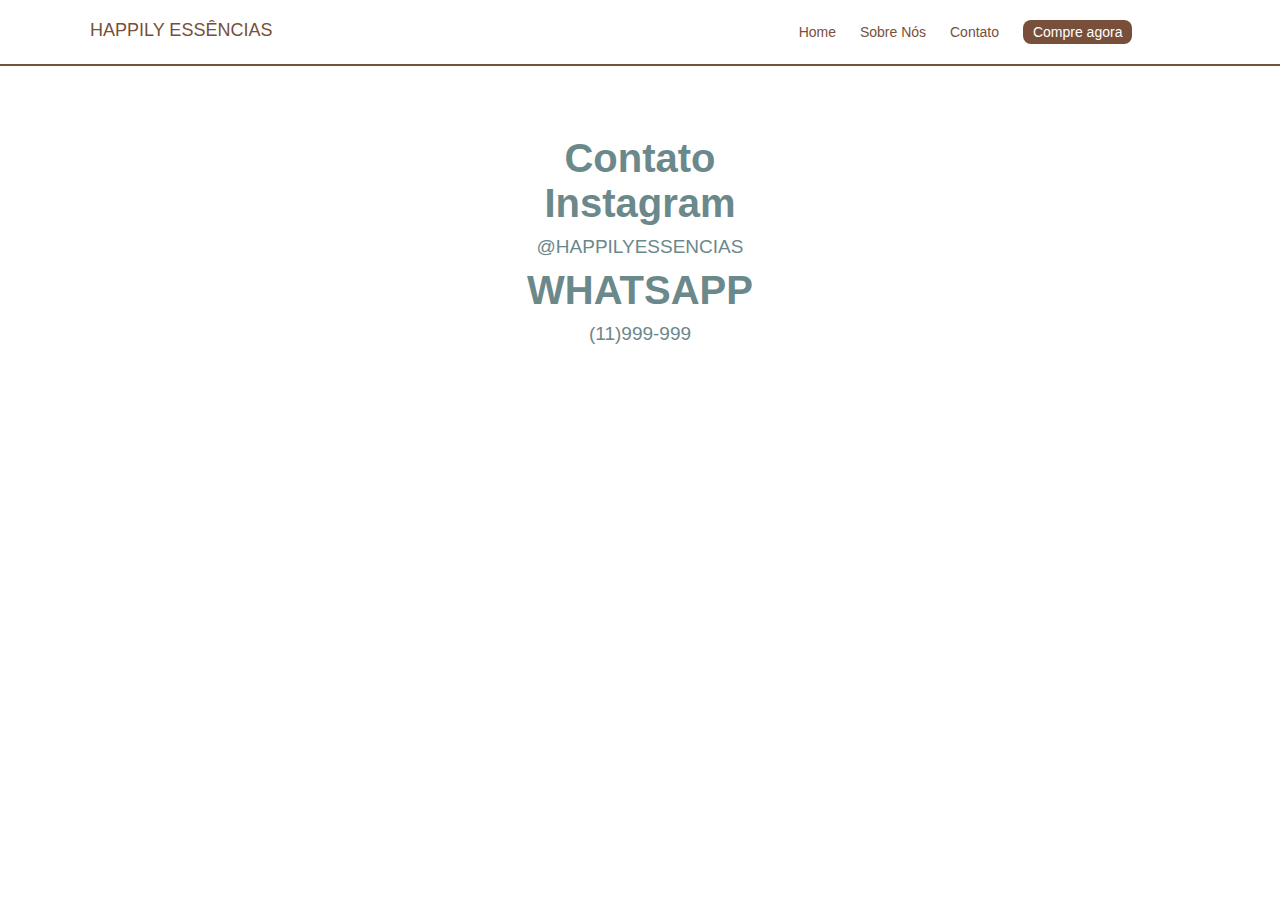
==== contato.html @ 8c45b607 "LINKS OK" ====
<!DOCTYPE html>
<html lang="en">
<head>
    <link rel="stylesheet" href="estilo.css">
    <meta charset="UTF-8">
    <meta name="viewport" content="width=device-width, initial-scale=1.0">
    <title>Document</title>
</head>
<body>
    <header>
    
        <div class="center">
          <div class="logo">
            <h2>HAPPILY ESSÊNCIAS</h2>
          </div><!--logo-->
          <div class="menu">
            <a href="index.html">
              Home
            </a>
            <a href="sobreNos.html">
              Sobre Nós
            </a>
            <a href="#">
              Contato
            </a>
            <a class="btn-menu" href="#">
              Compre agora
            </a>
          </div><!--menu-->
        </div><!--center-->
      </header>


      <section class="main">
        <div class="center">
          <div class="main_cta">
            <h2>Contato</h2>
           <h2>Instagram</h2>
           <p>@HAPPILYESSENCIAS</p> 

           <h2>WHATSAPP</h2>
           <p>(11)999-999</p> 

          
            
          </div><!--main_cta-->


</body>
</html>
---- estilo.css ----
*{
margin: 0;
padding: 0;
box-sizing: 0;
font-family: 'Poppins', sans-serif;
}

.center{
max-width: 1100px;
margin: 0 auto;
padding: 0 2%;
display: flex;
flex-wrap: wrap;
}

header{
background-color: white;
padding: 20px 0;
border-bottom: 2px solid #774f3b;
}

.logo{
color:#774f3b;
font-size: larger;
}

.logo h2{
font-weight: normal;
font-size: 18px;
}

.menu{
text-align: right;
width: 80%;
}
.menu a{
color:#774f3b;
font-size: 14px;
text-decoration: none;
margin-right: 20px;
transition: 0.4s;

}

.menu a:hover{
color: #2e4b77;
}

.menu .btn-menu{
background-color: #774f3b;
display: inline-block;
padding: 4px 10px;
color: white;
border-radius: 8px;

    
}

section.main{

    /* background-image: url('Inserir\ um\ título.png'); */
    min-height: 500px;
    background-position: center;
    background-size: cover;
    background-repeat: no-repeat;
    background-attachment: fixed;
}

.main_cta{
margin: 70px 0;
width: 100%;
text-align: center;
}

.main_cta h2{

    color: #6b888b;
    font-size: 40px;
}

.main_cta p{

    color: #6b888b;
    font-size: 19px;
    margin: 10px ;
}

.main_cta button{

    background-color: #6b888b;
    display: inline-block;
    padding: 5px 10px;
    color: white;
    border-radius: 8px;
    font-size: 14px;
    border: 0;
    cursor: pointer;
}

.diferenciais{
    display: flex;
    margin: 80px 0;
    width: 100%;
    text-align: center;

}

/* .diferencial-single{
    border-radius: 10px; 
    background-color:#ff6600;  
    width: 24%;
    margin-right: 2%; 
    display: flex; 
    height: 200px;
    text-align: center; 
}  


  

/*  */


.card {
    width: 5cm;
    height: 5cm; 
    overflow: hidden; 
    flex-direction: column; 
    align-items: center; 
    justify-content: flex-start; 
    width: 24%;
    margin-right: 2%; 
    display: flex;  
    height: 200px;
    text-align: center;  
} 
  
  .card img {
    width: 100%;
    height: auto;
    /* object-fit: cover; */
  }
  
  .card-description {
    padding: 9px;
    text-align: center;
  }
  
 
  
  .card-description p {
    font-size: 15px;
    color: #666666;
    margin-bottom: 0;
    
  }
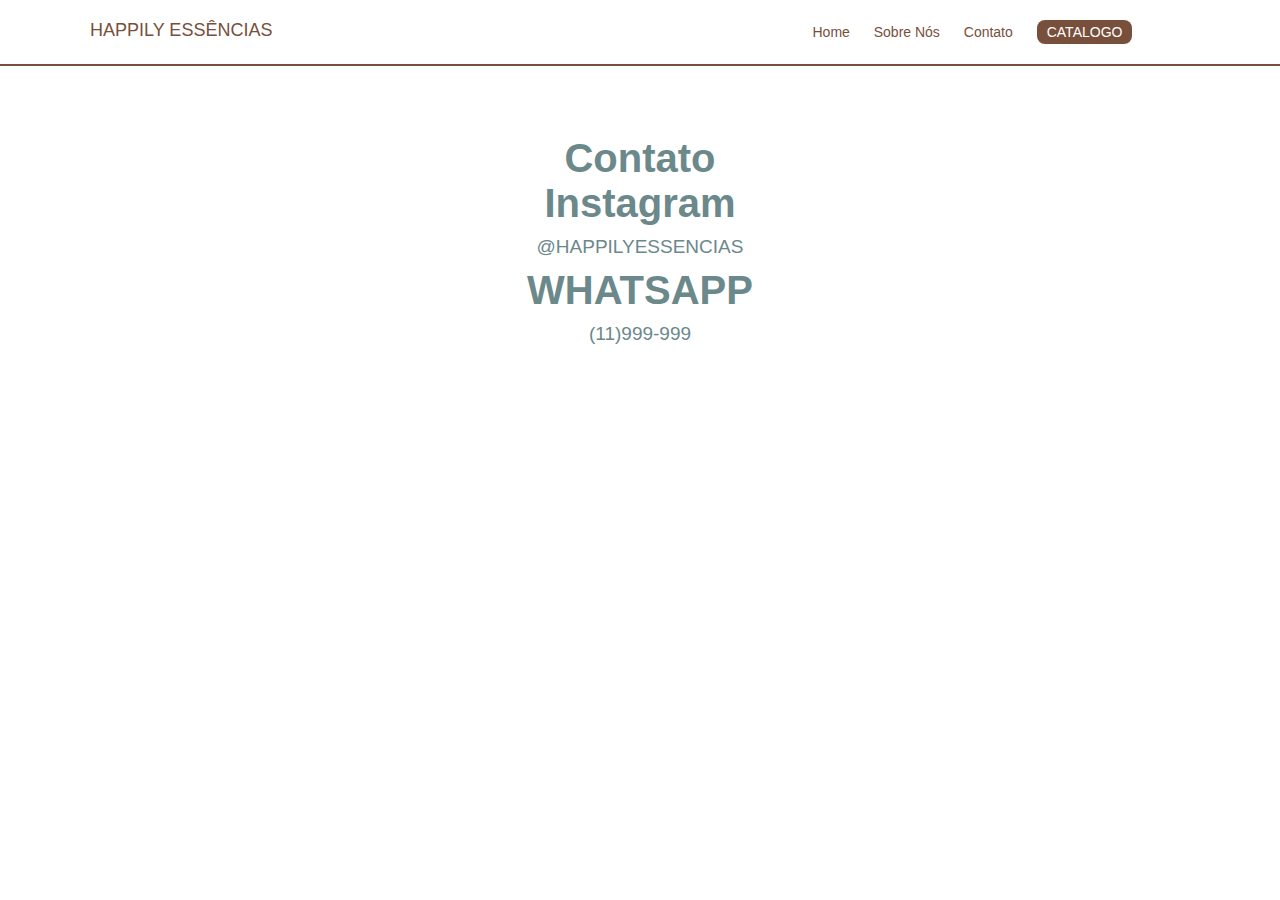
==== commit da60a567: "SLIDE" ====
--- a/contato.html
+++ b/contato.html
@@ -23,8 +23,8 @@
             <a href="#">
               Contato
             </a>
-            <a class="btn-menu" href="#">
-              Compre agora
+            <a class="btn-menu" href="galeria.html">
+              CATALOGO
             </a>
           </div><!--menu-->
         </div><!--center-->
--- a/estilo.css
+++ b/estilo.css
@@ -153,4 +153,12 @@
     color: #666666;
     margin-bottom: 0;
     
-  }+  }
+
+
+
+
+
+
+
+  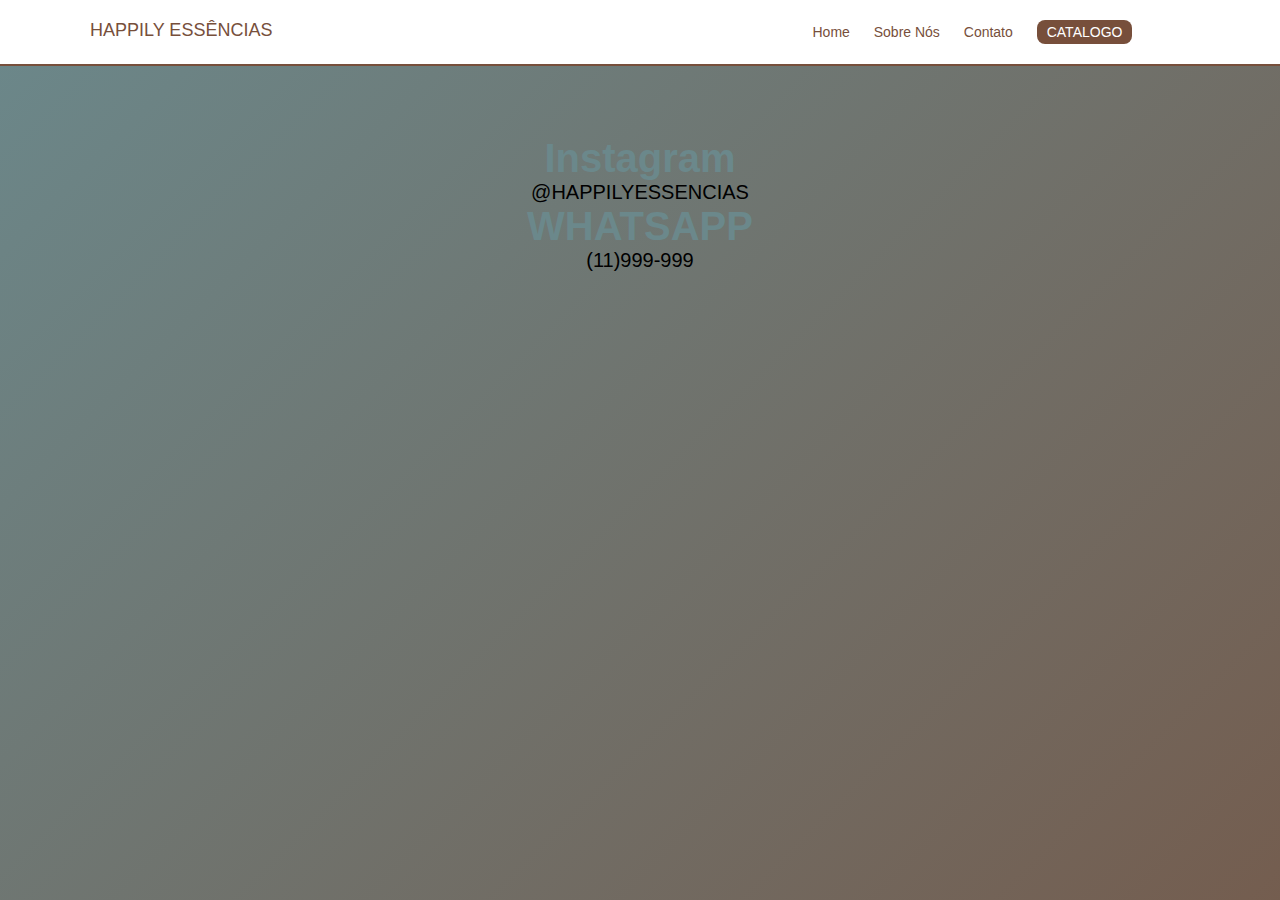
==== commit 961d1124: "img novas" ====
--- a/contato.html
+++ b/contato.html
@@ -1,10 +1,11 @@
 <!DOCTYPE html>
 <html lang="en">
 <head>
+  <link rel="stylesheet" href="gale.css">
     <link rel="stylesheet" href="estilo.css">
     <meta charset="UTF-8">
     <meta name="viewport" content="width=device-width, initial-scale=1.0">
-    <title>Document</title>
+    <title>Contato</title>
 </head>
 <body>
     <header>
@@ -33,8 +34,8 @@
 
       <section class="main">
         <div class="center">
-          <div class="main_cta">
-            <h2>Contato</h2>
+          <div class="cta">
+            
            <h2>Instagram</h2>
            <p>@HAPPILYESSENCIAS</p> 
 
--- a/gale.css
+++ b/gale.css
@@ -0,0 +1,122 @@
+body{
+    margin: 0;
+    padding: 0;
+    height: 100vh;
+    width: 100vw;
+    background: linear-gradient(135deg, #6b888b, #774f3b, #735343, #0b6dff);
+    background-size: 400% 400%;
+    animation: gradient 10s ease infinite;
+    }
+    
+    .content{
+        height: 520px;
+        width: 735px;
+        border-radius: 20px;
+        overflow: hidden;
+        position: absolute;
+        top: 50%;
+        left: 50%;
+        transform: translate(-50%,-50%);
+    }
+    
+    .navigation{
+    
+    position: absolute;
+    bottom: 20px;
+    left: 50%;
+    transform: translate(-50%);
+    display: flex;
+    
+    }
+    
+    
+    .bar{
+        width: 70px;
+        height: 17px;
+        border: 2px solid #ffffff;
+        margin: 7px;
+        border-radius: 5px;
+        cursor: pointer;
+        transition: .5s;
+    }
+    
+    .bar:hover{
+        background-color: #ffffff;
+    }
+    
+    
+    input{
+        display: none;
+    }
+    
+    .slides{
+    
+        display: flex;
+        width: 500%;
+        height: 100%;
+    
+    }
+    
+    .slide{
+        width: 20%;
+        transition: .7s;
+    }
+    
+    .slide img{
+        width: 100%;
+        height: 100%;
+    }  
+    
+    #slide1:checked ~ .s1{
+    margin-left: 0;
+    }
+    
+    #slide2:checked ~ .s1{
+        margin-left: -20%;
+        }
+    
+        #slide3:checked ~ .s1{
+            margin-left: -40%;
+            }
+            #slide4:checked ~ .s1{
+                margin-left: 60%;
+                }
+            
+    
+    
+    
+                @keyframes gradient {
+                    0% {
+                      background-position: 0% 50%;
+                    }
+                    50% {
+                      background-position: 100% 50%;
+                    }
+                    100% {
+                      background-position: 0% 50%;
+                    }
+                  }
+
+.cta{
+    margin: 70px 0;
+    width: 100%;
+    text-align: center;
+    
+}            
+
+.cta h2{
+
+    color: #6b888b;
+    font-size: 40px;
+}
+
+.cta p{
+
+    text-align: center;
+    font-size: 20px;
+}
+
+.main{
+
+    top: -50%;
+}--- a/estilo.css
+++ b/estilo.css
@@ -99,9 +99,10 @@
 
 .diferenciais{
     display: flex;
-    margin: 80px 0;
+    text-align: center;
+    margin: 100px 1;
     width: 100%;
-    text-align: center;
+    
 
 }
 
@@ -113,31 +114,25 @@
     display: flex; 
     height: 200px;
     text-align: center; 
-}  
+}   */
 
-
-  
-
-/*  */
 
 
 .card {
-    width: 5cm;
-    height: 5cm; 
-    overflow: hidden; 
-    flex-direction: column; 
+    overflow:hidden;  
     align-items: center; 
-    justify-content: flex-start; 
-    width: 24%;
-    margin-right: 2%; 
-    display: flex;  
-    height: 200px;
+    width: 30%;
+    margin-right: 2%;
+    height: 400px;
     text-align: center;  
+    padding: auto;
 } 
   
   .card img {
     width: 100%;
     height: auto;
+    
+    
     /* object-fit: cover; */
   }
   
@@ -149,7 +144,7 @@
  
   
   .card-description p {
-    font-size: 15px;
+    font-size: 17px;
     color: #666666;
     margin-bottom: 0;
     
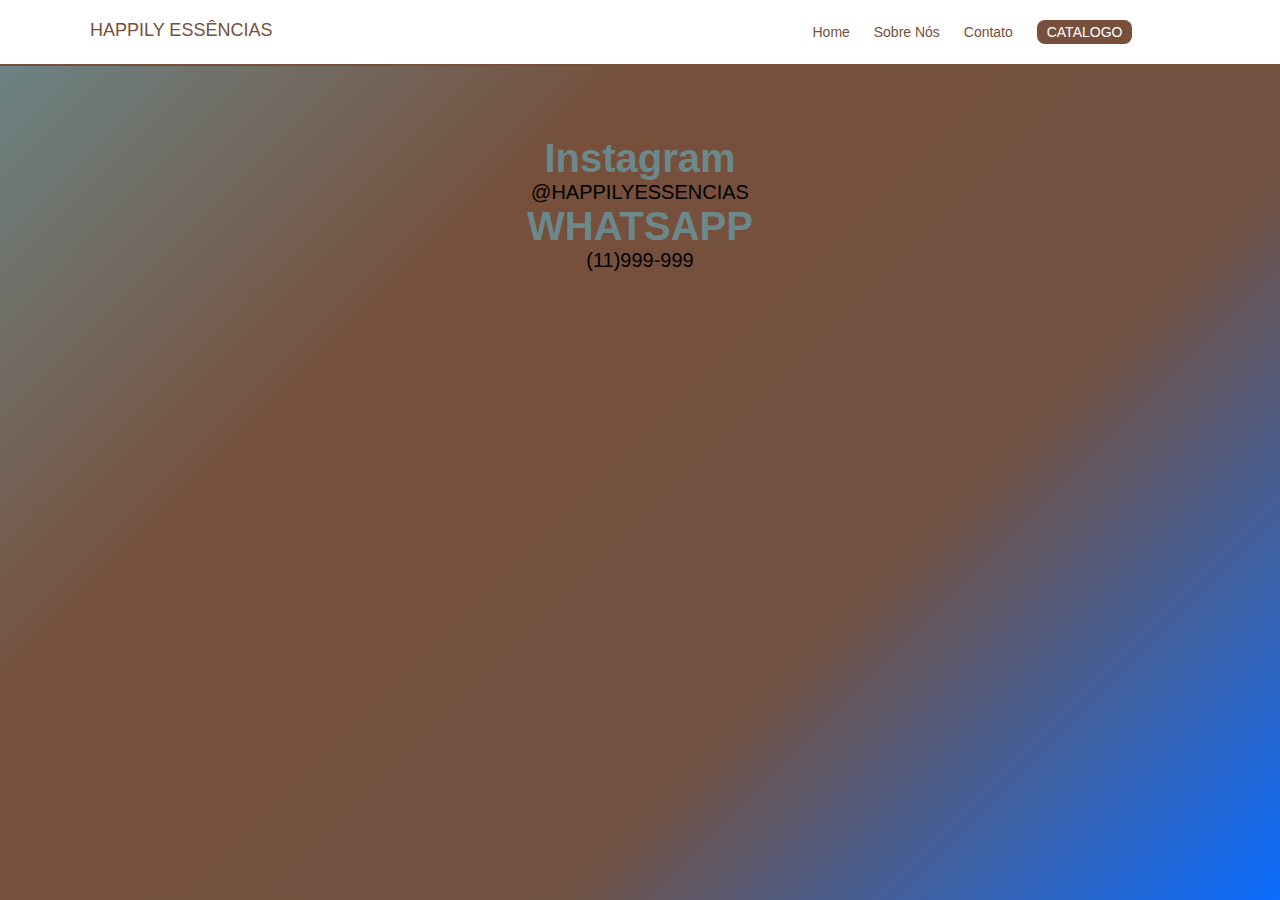
==== commit ac6ece56: "api wpp" ====
--- a/contato.html
+++ b/contato.html
@@ -1,6 +1,7 @@
 <!DOCTYPE html>
 <html lang="en">
 <head>
+  <link rel="stylesheet" href="contato.css">
   <link rel="stylesheet" href="gale.css">
     <link rel="stylesheet" href="estilo.css">
     <meta charset="UTF-8">
--- a/contato.css
+++ b/contato.css
@@ -0,0 +1,41 @@
+section.main{
+
+    /* background-image: url('Inserir\ um\ título.png'); */
+    min-height: 500px;
+    background-position: center;
+    background-size: cover;
+    background-repeat: no-repeat;
+    background-attachment: fixed;
+    
+}
+
+.main_cta{
+margin: 70px 0;
+width: 100%;
+text-align: center;
+}
+
+.main_cta h2{
+
+    color: #6b888b;
+    font-size: 40px;
+}
+
+.main_cta p{
+
+    color: #6b888b;
+    font-size: 19px;
+    margin: 10px ;
+}
+
+.main_cta button{
+
+    background-color: #6b888b;
+    display: inline-block;
+    padding: 5px 10px;
+    color: white;
+    border-radius: 8px;
+    font-size: 14px;
+    border: 0;
+    cursor: pointer;
+}--- a/gale.css
+++ b/gale.css
@@ -4,8 +4,9 @@
     height: 100vh;
     width: 100vw;
     background: linear-gradient(135deg, #6b888b, #774f3b, #735343, #0b6dff);
-    background-size: 400% 400%;
-    animation: gradient 10s ease infinite;
+    
+    /* background-size: 400% 400%;
+    animation: gradient 10s ease infinite; */
     }
     
     .content{
@@ -119,4 +120,42 @@
 .main{
 
     top: -50%;
-}+}
+
+
+
+
+/* Estilos para dispositivos móveis */
+@media screen and (max-width: 768px) {
+    .content {
+      height: auto; /* Ajuste a altura automaticamente para se adaptar ao conteúdo */
+      width: 90%; /* Reduza a largura para preencher mais a tela em dispositivos móveis */
+      max-width: 500px; /* Defina um valor máximo para evitar que o conteúdo fique muito grande em telas maiores */
+      left: 50%;
+      transform: translate(-50%, 0); /* Remova a tradução vertical para posicionar o conteúdo no centro vertical */
+    }
+  
+    .navigation {
+      /* Os botões de navegação ocuparão a largura total do container */
+      width: 100%;
+      justify-content: center;
+      bottom: 10px; /* Reduza a margem inferior */
+    }
+  
+    .bar {
+      width: 50px; /* Reduza o tamanho dos botões de navegação */
+      height: 10px; /* Reduza a altura dos botões de navegação */
+    }
+  
+    .cta h2 {
+      font-size: 28px; /* Ajuste o tamanho da fonte para dispositivos móveis */
+    }
+  
+    .cta p {
+      font-size: 14px; /* Ajuste o tamanho da fonte para dispositivos móveis */
+    }
+  
+    .main {
+      top: -30%; /* Ajuste o valor para melhor posicionamento em dispositivos móveis */
+    }
+  }--- a/estilo.css
+++ b/estilo.css
@@ -3,6 +3,7 @@
 padding: 0;
 box-sizing: 0;
 font-family: 'Poppins', sans-serif;
+
 }
 
 .center{
@@ -17,6 +18,7 @@
 background-color: white;
 padding: 20px 0;
 border-bottom: 2px solid #774f3b;
+
 }
 
 .logo{
@@ -64,6 +66,7 @@
     background-size: cover;
     background-repeat: no-repeat;
     background-attachment: fixed;
+    
 }
 
 .main_cta{
@@ -85,7 +88,7 @@
     margin: 10px ;
 }
 
-.main_cta button{
+.main_cta button {
 
     background-color: #6b888b;
     display: inline-block;
@@ -105,17 +108,6 @@
     
 
 }
-
-/* .diferencial-single{
-    border-radius: 10px; 
-    background-color:#ff6600;  
-    width: 24%;
-    margin-right: 2%; 
-    display: flex; 
-    height: 200px;
-    text-align: center; 
-}   */
-
 
 
 .card {
@@ -131,9 +123,6 @@
   .card img {
     width: 100%;
     height: auto;
-    
-    
-    /* object-fit: cover; */
   }
   
   .card-description {
@@ -150,10 +139,65 @@
     
   }
 
-
-
-
-
-
+  #btn{
+
+background-color: #774f3b;
+display: inline-block;
+padding: 4px 10px;
+color: white;
+border-radius: 8px;
+
+
+
+  }
+
+
+
+  /* Estilos para dispositivos móveis */
+@media screen and (max-width: 768px) {
+  header {
+    padding: 10px 0; /* Reduzir o padding no cabeçalho para dispositivos móveis */
+  }
+
+  .menu {
+    text-align: center; /* Centralizar o menu para dispositivos móveis */
+    width: 100%;
+  }
+
+  .menu a {
+    display: inline; /* Tornar os links do menu em blocos para empilhá-los verticalmente */
+    margin: 10px 0;
+  }
+
+  .diferenciais {
+    flex-wrap: wrap; /* Permitir que os elementos dentro de .diferenciais quebrem linha */
+    justify-content: center; /* Centralizar os elementos */
+    margin: 50px 0; /* Reduzir a margem para dispositivos móveis */
+  }
+
+  .card {
+    width: 100%; /* Expandir os cartões para preencher a largura total do container */
+    margin-right: 0; /* Remover a margem direita para que os cartões não se sobreponham */
+    margin-bottom: 20px; /* Adicionar espaço entre os cartões */
+    height: auto; /* Permitir que a altura dos cartões seja ajustada automaticamente */
+  }
+
+  .main_cta h2 {
+    font-size: 32px; /* Reduzir o tamanho da fonte do título para dispositivos móveis */
+  }
+}
+
+
+
+#comprarWhatsapp{
+background-color: #6b888b;
+    display: inline-block;
+    padding: 5px 10px;
+    color: white;
+    border-radius: 8px;
+    font-size: 14px;
+    border: 0;
+    cursor: pointer;
+}
 
   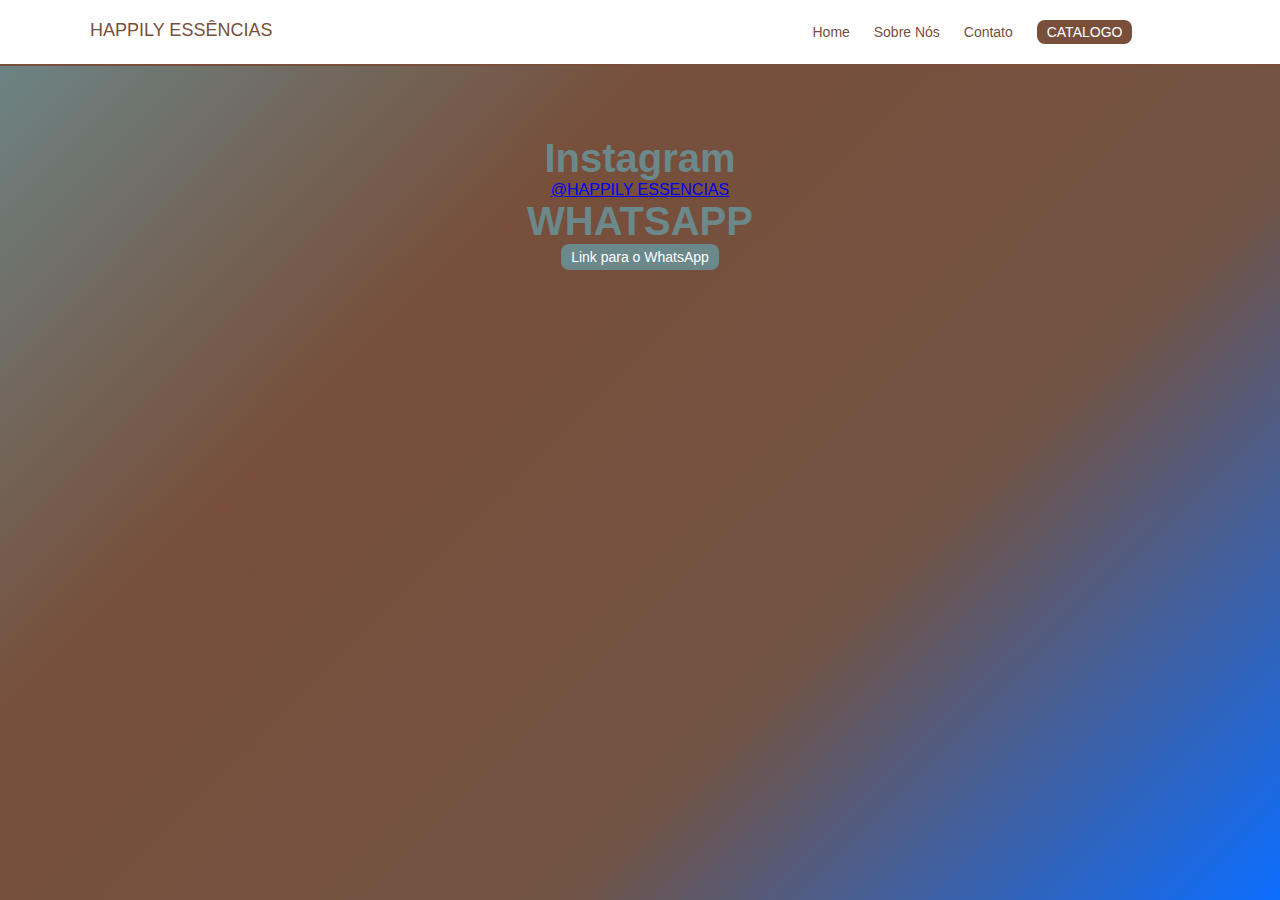
==== commit 04d511e0: "link em contatos" ====
--- a/contato.html
+++ b/contato.html
@@ -38,15 +38,18 @@
           <div class="cta">
             
            <h2>Instagram</h2>
-           <p>@HAPPILYESSENCIAS</p> 
+           <p></p> 
+           <a href="https://www.instagram.com/happilyessencias/?next=%2F">
+            @HAPPILY ESSENCIAS
+          </a>
 
            <h2>WHATSAPP</h2>
-           <p>(11)999-999</p> 
+           <button class="comprarWhatsapp">Link para o WhatsApp</button> 
 
           
             
           </div><!--main_cta-->
-
+<script src="main.js"></script>
 
 </body>
 </html>--- a/estilo.css
+++ b/estilo.css
@@ -189,7 +189,7 @@
 
 
 
-#comprarWhatsapp{
+.comprarWhatsapp{
 background-color: #6b888b;
     display: inline-block;
     padding: 5px 10px;
